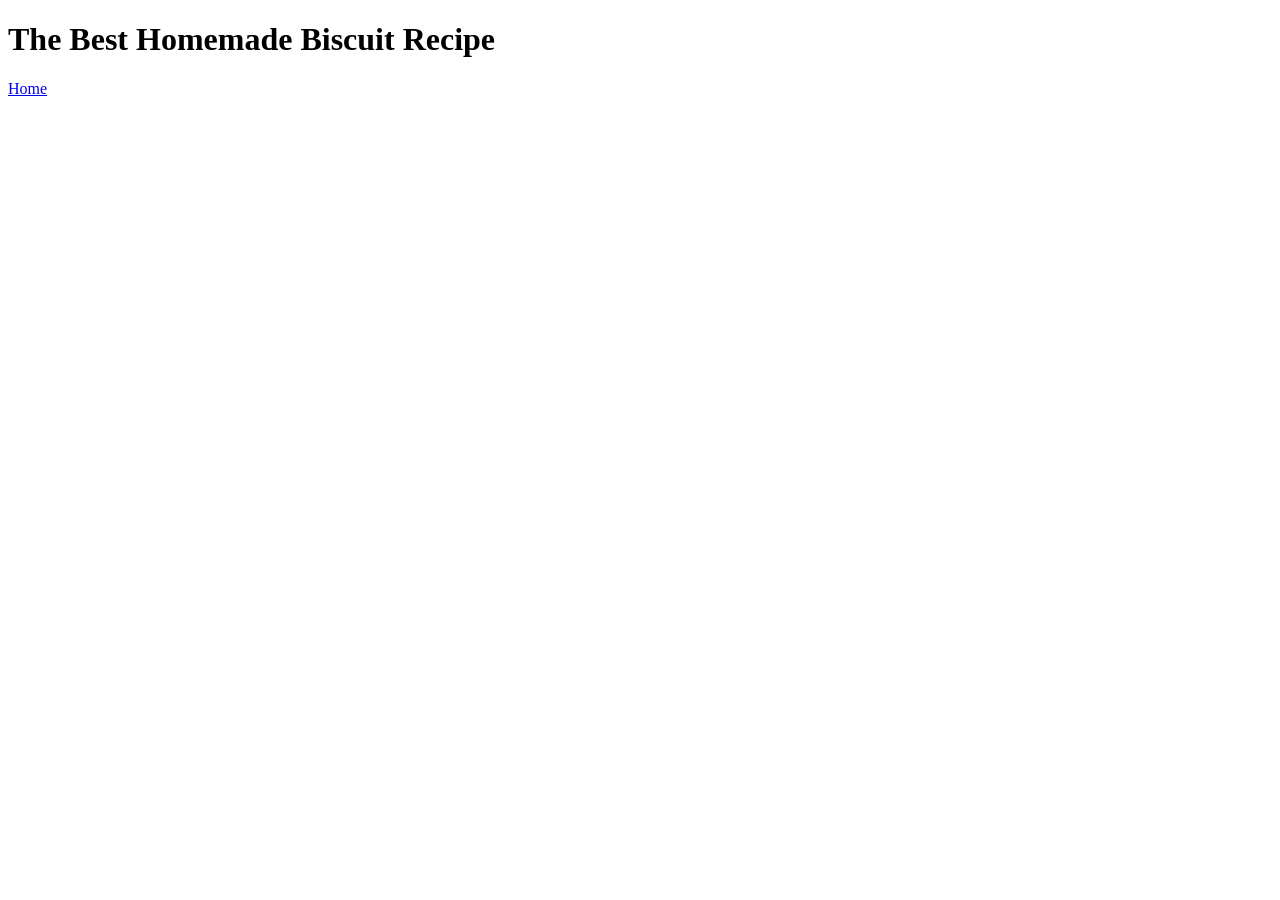
==== recipes/biscuit.html @ 391c67e9 "Initial commit of my correctly coded recipe web page as of now" ====
<!DOCTYPE html>
<html lang="en">
<head>
    <meta charset="UTF-8">
    <meta name="viewport" content="width=device-width, initial-scale=1.0">
    <title>Document</title>
</head>
<body>
    <h1>The Best Homemade Biscuit Recipe</h1>
    <a href="../index.html">Home</a>
    
</body>
</html>
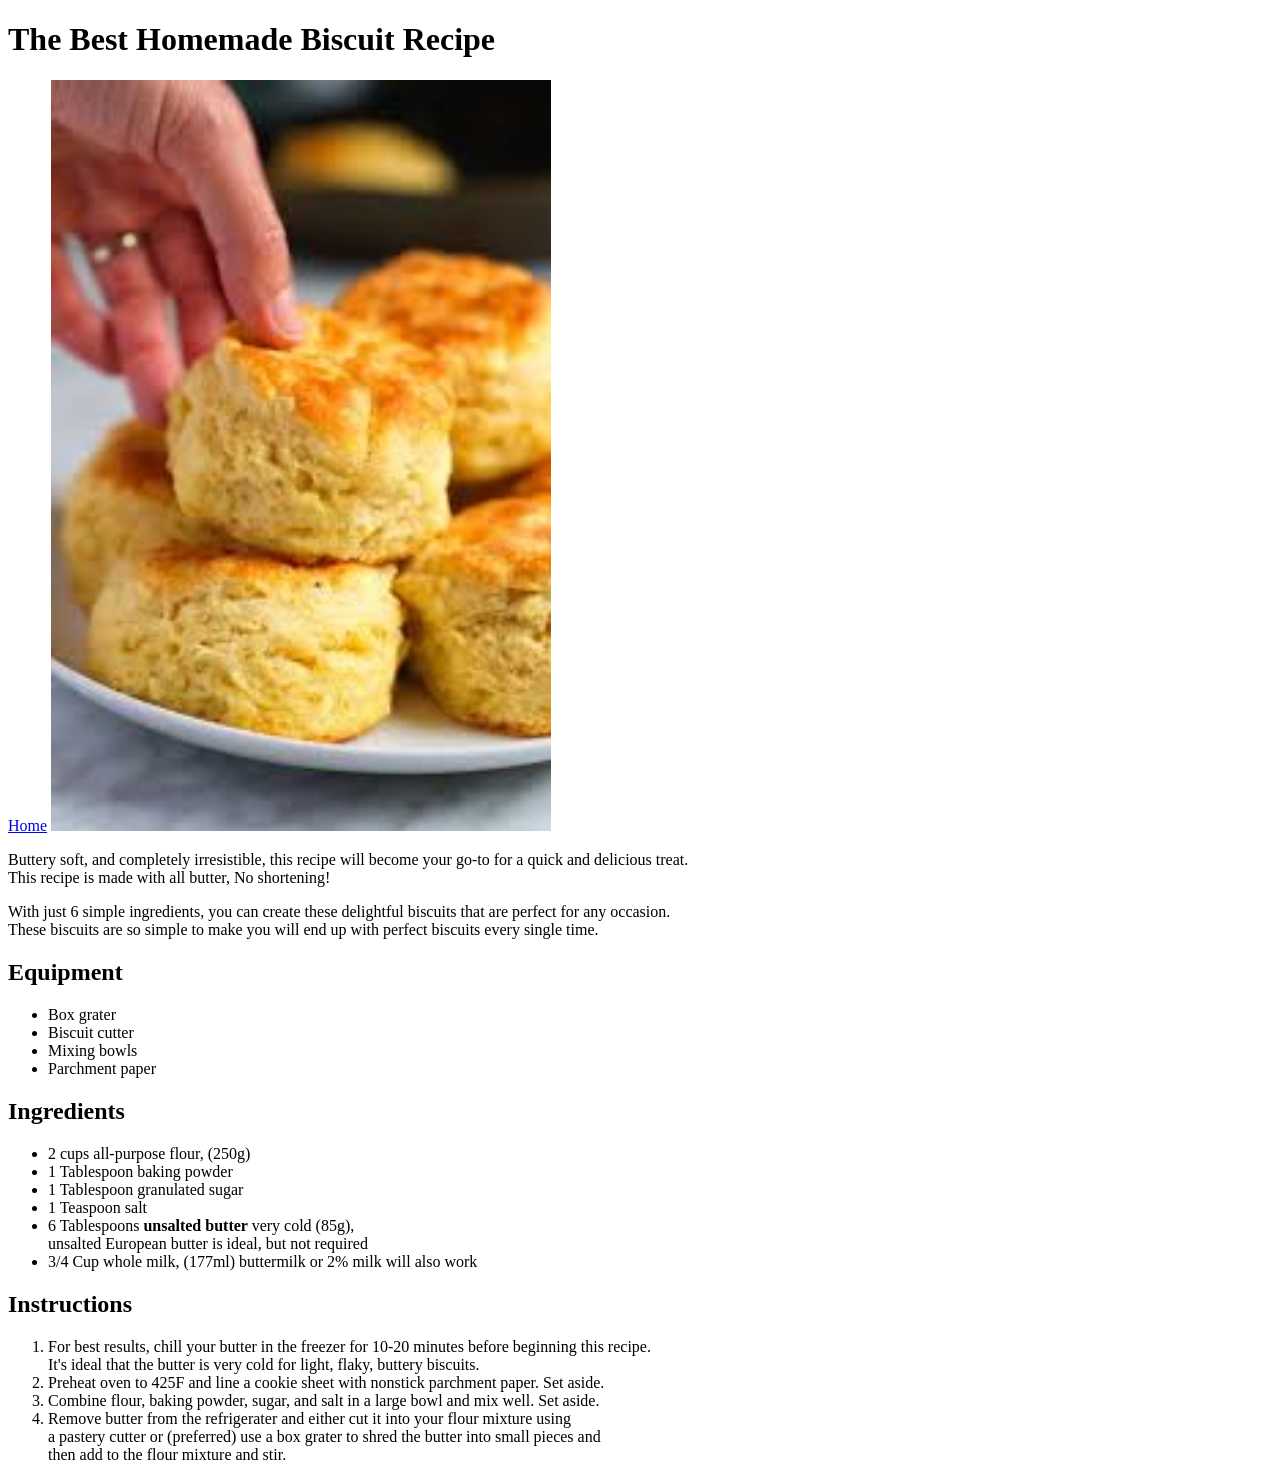
==== commit d5dafed0: "Completed fist recipe" ====
--- a/recipes/biscuit.html
+++ b/recipes/biscuit.html
@@ -3,11 +3,51 @@
 <head>
     <meta charset="UTF-8">
     <meta name="viewport" content="width=device-width, initial-scale=1.0">
-    <title>Document</title>
+    <title>Best Homemade Biscuit Recipe</title>
 </head>
+
 <body>
     <h1>The Best Homemade Biscuit Recipe</h1>
     <a href="../index.html">Home</a>
-    
+    <img src="images/biscuit-recipe.jpeg" 
+    alt="stack of freshly baked golden biscuits on a white plate in a bright kitchen 
+    setting conveying warm homemade comfort" width="500">
+
+    <p>Buttery soft, and completely irresistible, this recipe will become your go-to for a quick and
+         delicious treat.<br> This recipe is made with all butter, No shortening!</p>
+
+    <p> With just 6 simple ingredients, you can create these delightful biscuits that are perfect 
+        for any occasion.<br> These biscuits are so simple to make you will end up with perfect biscuits every single
+         time.</p>
+    <h2>Equipment</h2>
+    <ul>
+        <li>Box grater</li>
+        <li>Biscuit cutter</li>
+        <li>Mixing bowls</li>
+        <li>Parchment paper</li>
+    </ul>
+
+    <h2>Ingredients</h2>
+    <ul>
+        <li>2 cups all-purpose flour, (250g)</li>
+        <li>1 Tablespoon baking powder</li>
+        <li>1 Tablespoon granulated sugar</li>
+        <li>1 Teaspoon salt</li>
+        <li>6 Tablespoons<strong> unsalted butter </strong>very cold (85g),<br>
+        unsalted European butter is ideal, but not required</li>
+        <li>3/4 Cup whole milk, (177ml) buttermilk or 2% milk will also work</li>
+    </ul>
+
+    <h2>Instructions</h2>
+    <ol>
+        <li>For best results, chill your butter in the freezer for 10-20 minutes before beginning this recipe.<br>
+        It's ideal that the butter is very cold for light, flaky, buttery biscuits.</li>
+        <li>Preheat oven to 425F and line a cookie sheet with nonstick parchment paper. Set aside.</li>
+        <li>Combine flour, baking powder, sugar, and salt in a large bowl and mix well. Set aside.</li>
+        <li>Remove butter from the refrigerater and either cut it into your flour mixture using<br>
+        a pastery cutter or (preferred) use a box grater to shred the butter into small pieces and<br> 
+        then add to the flour mixture and stir.</li>
+    </ol>
 </body>
+
 </html>
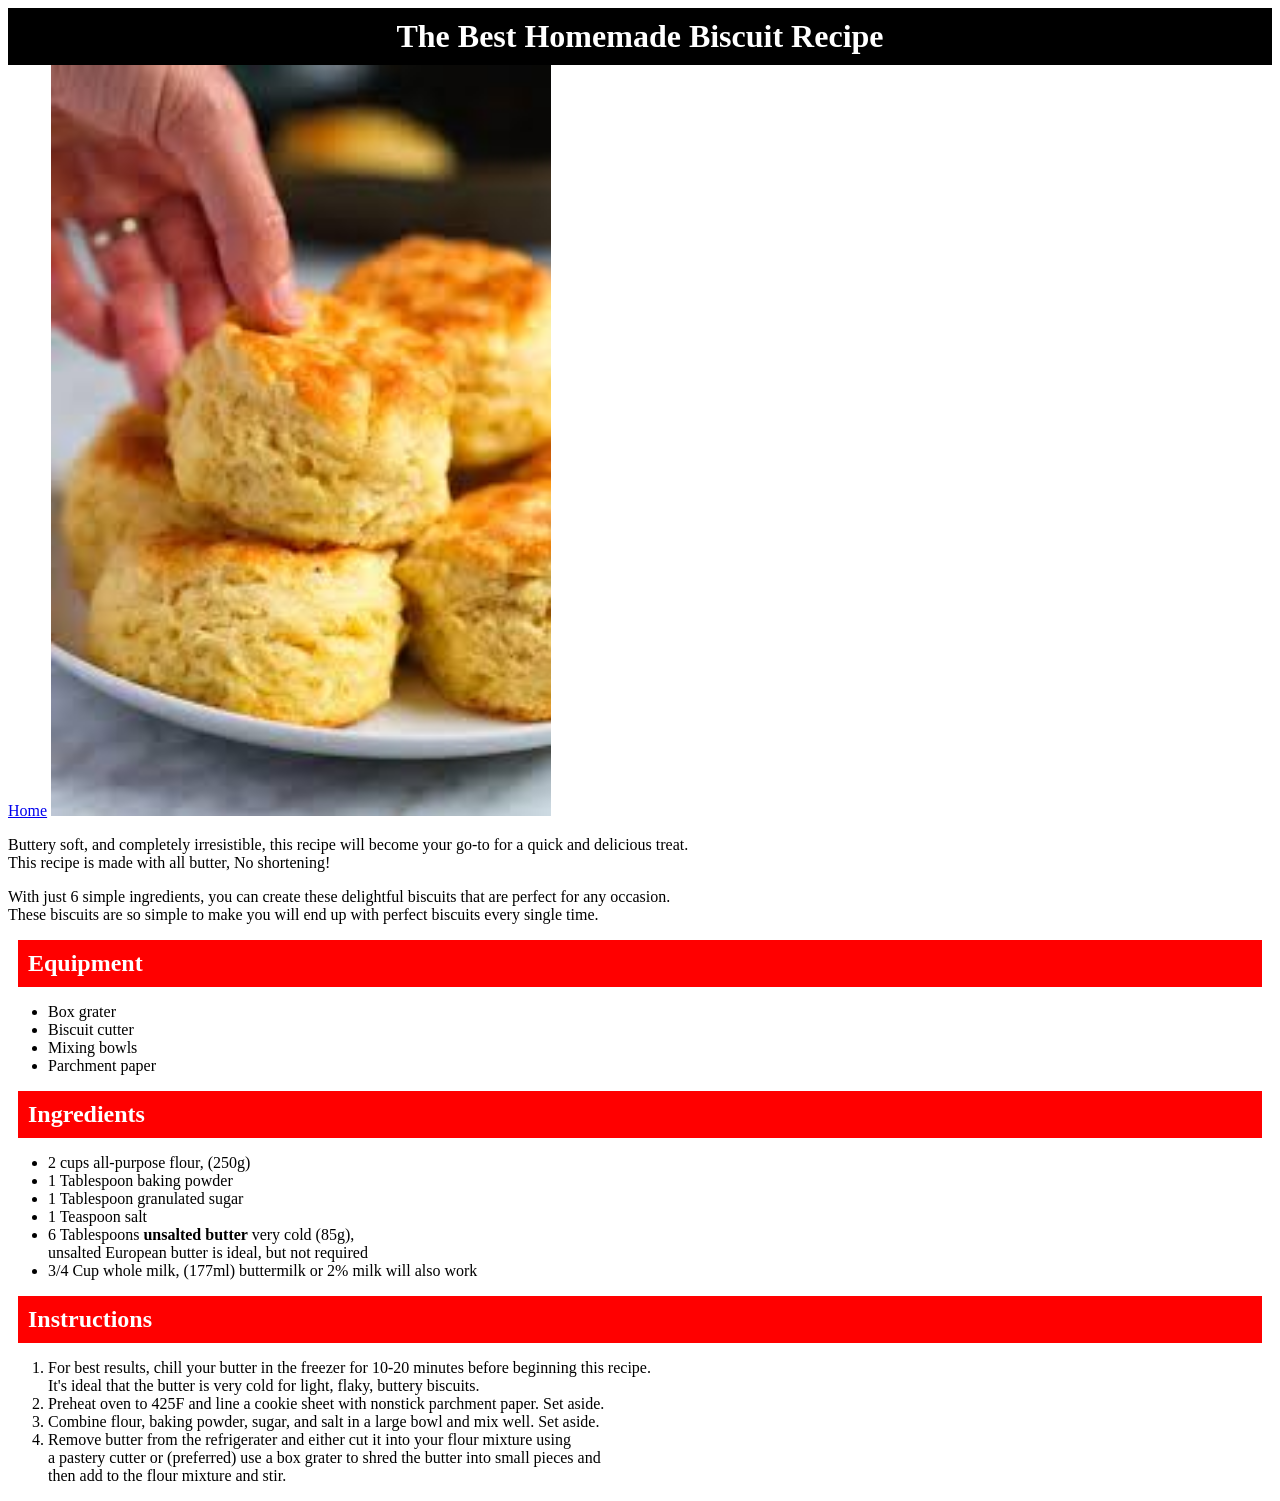
==== commit 9bccb2aa: "added more styling to the h1 element" ====
--- a/recipes/biscuit.html
+++ b/recipes/biscuit.html
@@ -4,6 +4,7 @@
     <meta charset="UTF-8">
     <meta name="viewport" content="width=device-width, initial-scale=1.0">
     <title>Best Homemade Biscuit Recipe</title>
+    <link rel="stylesheet" href="../styles.css">
 </head>
 
 <body>
@@ -50,4 +51,4 @@
     </ol>
 </body>
 
-</html>
+</html>
--- a/styles.css
+++ b/styles.css
@@ -0,0 +1,15 @@
+h1 {
+    background-color: black;
+    color: white;
+    text-align: center;
+    margin: 0;
+    padding: 10px;
+    font-family: Times New Roman, Times, serif;
+}
+
+h2 {
+    background-color: red;
+    color: white;
+    margin: 10px 10px;
+    padding: 10px;
+}
